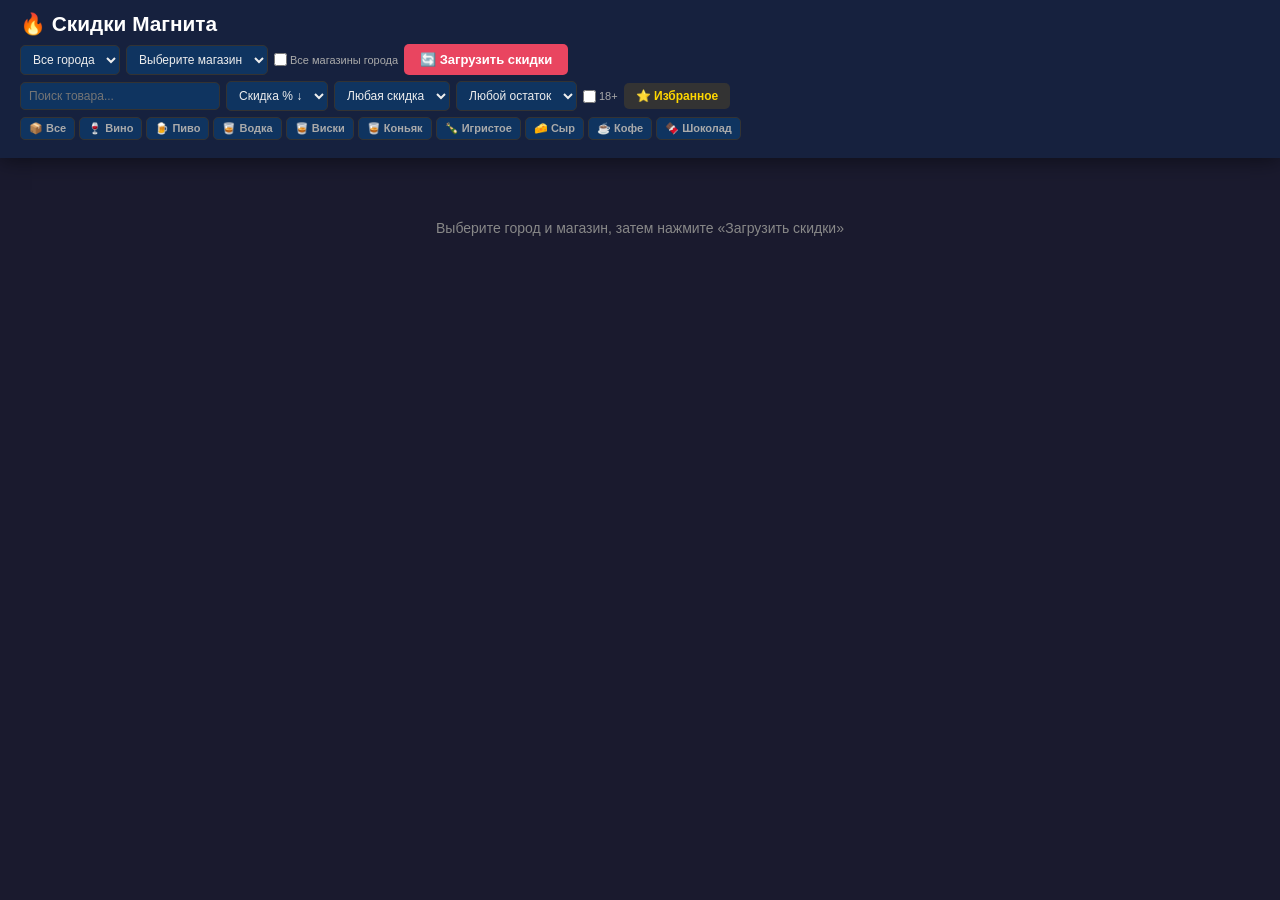
==== templates/index.html @ a99e1b51 "initial commit" ====
<!DOCTYPE html>
<html lang="ru">
<head>
    <meta charset="UTF-8">
    <meta name="viewport" content="width=device-width, initial-scale=1.0">
    <title>Скидки Магнита</title>
    <link rel="stylesheet" href="/static/css/style.css?v=6">
</head>
<body>
    <header>
        <div class="header-top">
            <h1>🔥 Скидки Магнита</h1>
            <span class="subtitle" id="stats"></span>
        </div>
        <div class="controls-row">
            <select id="city-select"><option value="">Все города</option></select>
            <select id="store-select"><option value="">Выберите магазин</option></select>
            <label class="checkbox-label"><input type="checkbox" id="all-city"> Все магазины города</label>
            <button id="parse-btn" class="btn-primary">🔄 Загрузить скидки</button>
        </div>
        <div class="controls-row">
            <input type="text" id="search-input" placeholder="Поиск товара...">
            <select id="sort-select">
                <option value="discount_desc">Скидка % ↓</option>
                <option value="savings_desc">Выгода ₽ ↓</option>
                <option value="price_asc">Цена ↑</option>
                <option value="price_desc">Цена ↓</option>
                <option value="stock_desc">Остаток ↓</option>
            </select>
            <select id="discount-filter">
                <option value="0">Любая скидка</option>
                <option value="10">от 10%</option>
                <option value="20">от 20%</option>
                <option value="30">от 30%</option>
                <option value="40">от 40%</option>
                <option value="50">от 50%</option>
                <option value="60">от 60%</option>
                <option value="70">от 70%</option>
                <option value="80">от 80%</option>
                <option value="90">от 90%</option>
            </select>
            <select id="stock-filter">
                <option value="0">Любой остаток</option>
                <option value="5">от 5 шт</option>
                <option value="10">от 10 шт</option>
                <option value="50">от 50 шт</option>
            </select>
            <label class="checkbox-label"><input type="checkbox" id="adult-only"> 18+</label>
            <button id="favorites-btn">⭐ Избранное</button>
        </div>
        <div class="quick-search">
            <button class="tag-btn" data-term="">📦 Все</button>
            <button class="tag-btn" data-term="вино">🍷 Вино</button>
            <button class="tag-btn" data-term="пиво">🍺 Пиво</button>
            <button class="tag-btn" data-term="водка">🥃 Водка</button>
            <button class="tag-btn" data-term="виски">🥃 Виски</button>
            <button class="tag-btn" data-term="коньяк">🥃 Коньяк</button>
            <button class="tag-btn" data-term="шампанское">🍾 Игристое</button>
            <button class="tag-btn" data-term="сыр">🧀 Сыр</button>
            <button class="tag-btn" data-term="кофе">☕ Кофе</button>
            <button class="tag-btn" data-term="шоколад">🍫 Шоколад</button>
        </div>
        <div id="progress-bar" class="progress-bar" style="display:none">
            <div class="progress-fill" id="progress-fill"></div>
            <span class="progress-text" id="progress-text">Загрузка...</span>
        </div>
    </header>

    <main>
        <div id="products-grid" class="products-grid"></div>
        <div id="loading" class="loading" style="display:none">⏳ Загрузка...</div>
        <div id="empty" class="empty">Выберите город и магазин, затем нажмите «Загрузить скидки»</div>
        <div id="pagination" class="pagination"></div>
    </main>

    <!-- Модальное окно товара -->
    <div id="product-modal" class="modal" style="display:none">
        <div class="modal-content">
            <button class="modal-close" id="modal-close">✕</button>
            <div class="modal-body">
                <div class="modal-image">
                    <img id="modal-img" src="" alt="">
                    <div class="modal-badge" id="modal-badge"></div>
                </div>
                <div class="modal-info">
                    <h2 id="modal-name"></h2>
                    <div class="modal-price">
                        <span class="price-current" id="modal-price"></span>
                        <span class="price-old" id="modal-old-price"></span>
                    </div>
                    <div class="modal-meta" id="modal-meta"></div>
                    <div class="modal-savings" id="modal-savings"></div>
                    <h3>🏪 Где купить</h3>
                    <div id="modal-stores" class="modal-stores"></div>
                </div>
            </div>
        </div>
    </div>

    <script src="/static/js/script.js?v=6"></script>
</body>
</html>
---- static/css/style.css ----
*{margin:0;padding:0;box-sizing:border-box}
body{font-family:-apple-system,BlinkMacSystemFont,'Segoe UI',Roboto,sans-serif;background:#1a1a2e;color:#eee;min-height:100vh}
header{background:#16213e;padding:12px 20px;position:sticky;top:0;z-index:100;box-shadow:0 2px 20px rgba(0,0,0,.5)}
.header-top{display:flex;align-items:baseline;gap:12px;margin-bottom:8px}
h1{font-size:1.3em;color:#fff}
.subtitle{color:#4caf50;font-size:.85em;font-weight:600}
.controls-row{display:flex;gap:6px;flex-wrap:wrap;align-items:center;margin-bottom:6px}
input[type="text"],select{padding:6px 8px;border:1px solid #333;border-radius:5px;background:#0f3460;color:#eee;font-size:12px}
input[type="text"]{width:200px}
select{max-width:220px}
input:focus,select:focus{outline:none;border-color:#e94560}
button{padding:6px 12px;border:none;border-radius:5px;cursor:pointer;font-size:12px;font-weight:600;transition:all .2s}
.btn-primary{background:#e94560;color:#fff;font-size:13px;padding:8px 16px}
.btn-primary:hover{background:#ff6b6b}
.btn-primary:disabled{background:#666;cursor:wait}
#favorites-btn{background:#333;color:#ffd700}
#favorites-btn.active{background:#ffd700;color:#1a1a2e}
.checkbox-label{display:flex;align-items:center;gap:3px;font-size:11px;color:#aaa;cursor:pointer;white-space:nowrap}
.quick-search{display:flex;gap:4px;align-items:center;flex-wrap:wrap;margin-bottom:6px}
.tag-btn{background:#0f3460;color:#aaa;padding:4px 8px;font-size:11px;border:1px solid #333}
.tag-btn:hover,.tag-btn.active{background:#e94560;color:#fff;border-color:#e94560}
.progress-bar{position:relative;height:22px;background:#0f3460;border-radius:4px;overflow:hidden;margin-top:6px}
.progress-fill{height:100%;background:linear-gradient(90deg,#e94560,#ff6b6b);transition:width .3s;width:0%}
.progress-text{position:absolute;top:0;left:0;right:0;text-align:center;line-height:22px;font-size:11px;color:#fff;font-weight:600}
main{max-width:1400px;margin:12px auto;padding:0 12px}
.products-grid{display:grid;grid-template-columns:repeat(3,1fr);gap:14px}
.product-card{background:#16213e;border-radius:10px;padding:12px;position:relative;cursor:pointer;transition:transform .2s,box-shadow .2s}
.product-card:hover{transform:translateY(-3px);box-shadow:0 6px 20px rgba(233,69,96,.2)}
.discount-badge{position:absolute;top:8px;left:8px;background:#e94560;color:#fff;padding:3px 8px;border-radius:4px;font-weight:bold;font-size:13px;z-index:2}
.savings-badge{position:absolute;top:8px;left:70px;background:#4caf50;color:#fff;padding:3px 6px;border-radius:4px;font-size:11px;z-index:2}
.fav-btn{position:absolute;top:8px;right:8px;font-size:20px;cursor:pointer;z-index:2;opacity:.4;transition:opacity .2s}
.fav-btn:hover,.fav-btn.active{opacity:1}
.product-card img{width:100%;height:200px;object-fit:contain;margin:28px 0 10px}
.product-card h3{font-size:13px;line-height:1.4;min-height:36px;margin-bottom:8px;color:#ddd}
.price-row{display:flex;align-items:baseline;gap:8px;margin-bottom:4px}
.price-current{font-size:20px;font-weight:bold;color:#fff}
.price-old{font-size:14px;color:#666;text-decoration:line-through}
.price-per-liter{font-size:11px;color:#888;margin-bottom:4px}
.card-footer{display:flex;justify-content:space-between;align-items:center;margin-top:6px;padding-top:6px;border-top:1px solid #222}
.stock{font-size:12px;color:#4caf50;font-weight:600}
.stock.low{color:#ff9800}
.store-count{font-size:11px;color:#888}
.adult-badge{position:absolute;top:30px;left:8px;background:#333;color:#ff9800;padding:2px 5px;border-radius:3px;font-size:10px}
.loading,.empty{text-align:center;padding:50px 20px;color:#888;font-size:14px}
.pagination{display:flex;justify-content:center;gap:4px;margin:20px 0;flex-wrap:wrap}
.pagination button{background:#0f3460;color:#eee;padding:6px 12px;font-size:12px}
.pagination button.active{background:#e94560;color:#fff}
.pagination button:hover{background:#333}
.modal{position:fixed;top:0;left:0;right:0;bottom:0;background:rgba(0,0,0,.8);z-index:1000;display:flex;align-items:center;justify-content:center;padding:20px}
.modal-content{background:#16213e;border-radius:12px;max-width:800px;width:100%;max-height:90vh;overflow-y:auto;position:relative;padding:24px}
.modal-close{position:absolute;top:12px;right:12px;background:none;color:#888;font-size:24px;padding:4px 8px;z-index:10}
.modal-close:hover{color:#fff}
.modal-body{display:flex;gap:24px}
.modal-image{flex:0 0 280px;position:relative}
.modal-image img{width:100%;height:280px;object-fit:contain;background:#fff;border-radius:8px;padding:10px}
.modal-badge{position:absolute;top:8px;left:8px;background:#e94560;color:#fff;padding:4px 10px;border-radius:4px;font-weight:bold;font-size:16px}
.modal-info{flex:1}
.modal-info h2{font-size:16px;line-height:1.4;margin-bottom:12px;color:#fff}
.modal-price{margin-bottom:8px}
.modal-price .price-current{font-size:28px}
.modal-price .price-old{font-size:16px}
.modal-meta{font-size:12px;color:#888;margin-bottom:8px}
.modal-savings{background:#1b5e20;color:#4caf50;padding:6px 10px;border-radius:6px;font-size:13px;font-weight:600;margin-bottom:16px;display:inline-block}
.modal-info h3{font-size:14px;margin-bottom:10px;color:#aaa}
.modal-stores{display:flex;flex-direction:column;gap:6px}
.store-row{display:flex;justify-content:space-between;align-items:center;padding:8px 10px;background:#0f3460;border-radius:6px;font-size:12px}
.store-row .store-addr{color:#ccc;flex:1}
.store-row .store-stock{color:#4caf50;font-weight:600;margin:0 12px;white-space:nowrap}
.store-row .store-price{color:#fff;font-weight:bold;white-space:nowrap}
.store-row.best{border:1px solid #4caf50}
@media(max-width:1024px){.products-grid{grid-template-columns:repeat(2,1fr)}}
@media(max-width:768px){
.products-grid{grid-template-columns:repeat(2,1fr);gap:8px}
.product-card img{height:140px}
.controls-row{flex-direction:column;align-items:stretch}
input[type="text"],select{width:100%;max-width:100%}
.modal-body{flex-direction:column}
.modal-image{flex:none}
.modal-image img{height:200px}
.quick-search{overflow-x:auto;flex-wrap:nowrap;padding-bottom:4px}
}
@media(max-width:480px){.products-grid{grid-template-columns:1fr}}
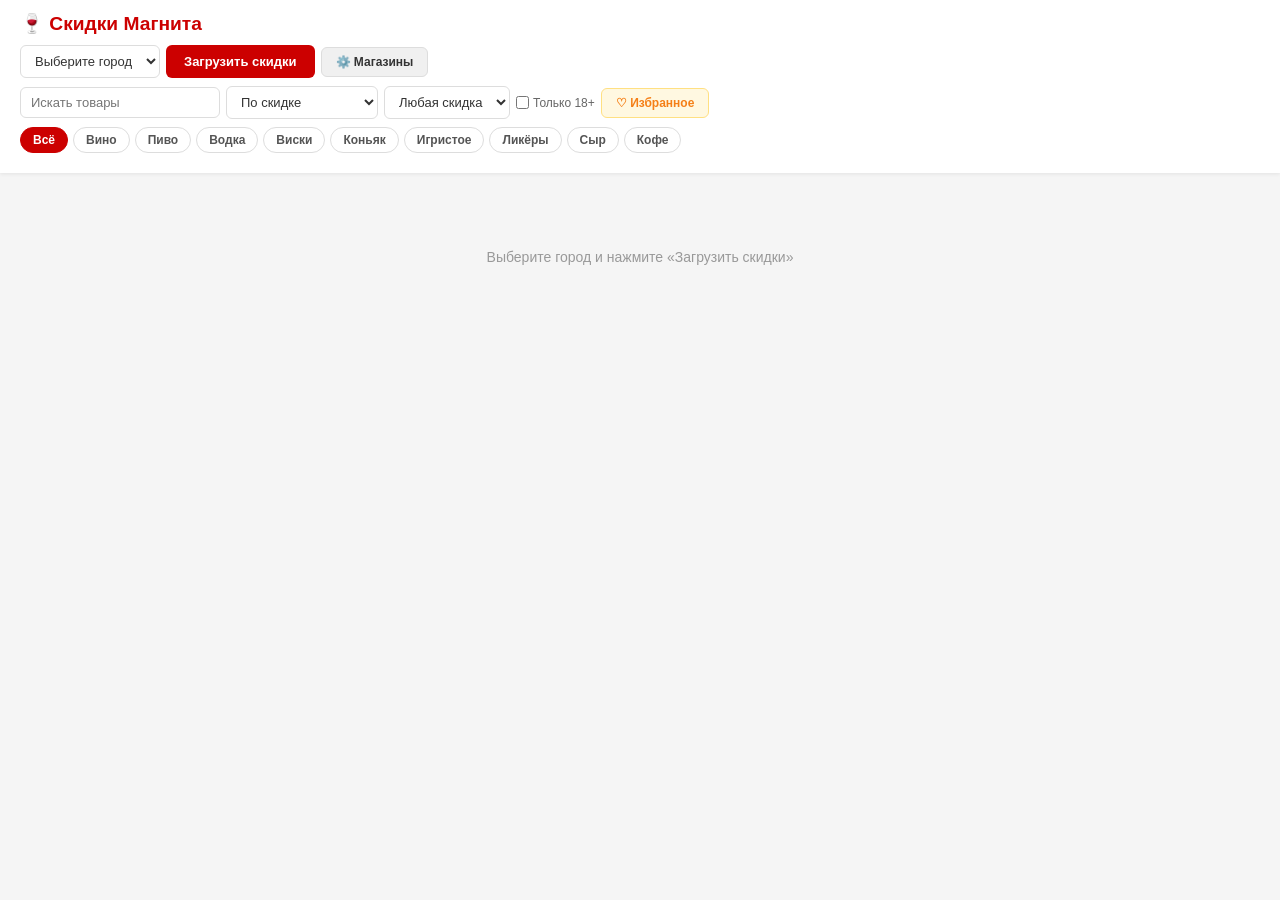
==== commit 9732d6c3: "v2: parallel parsing, real addresses, alkogolikam UI" ====
--- a/templates/index.html
+++ b/templates/index.html
@@ -3,100 +3,100 @@
 <head>
     <meta charset="UTF-8">
     <meta name="viewport" content="width=device-width, initial-scale=1.0">
-    <title>Скидки Магнита</title>
-    <link rel="stylesheet" href="/static/css/style.css?v=6">
+    <title>Скидки Магнита — Ставрополь</title>
+    <link rel="stylesheet" href="/static/css/style.css?v=8">
 </head>
 <body>
     <header>
         <div class="header-top">
-            <h1>🔥 Скидки Магнита</h1>
+            <h1>🍷 Скидки Магнита</h1>
             <span class="subtitle" id="stats"></span>
         </div>
         <div class="controls-row">
-            <select id="city-select"><option value="">Все города</option></select>
-            <select id="store-select"><option value="">Выберите магазин</option></select>
-            <label class="checkbox-label"><input type="checkbox" id="all-city"> Все магазины города</label>
-            <button id="parse-btn" class="btn-primary">🔄 Загрузить скидки</button>
+            <select id="city-select"><option value="">Выберите город</option></select>
+            <button id="parse-btn" class="btn-primary">Загрузить скидки</button>
+            <button id="manage-stores-btn" class="btn-secondary">⚙️ Магазины</button>
         </div>
         <div class="controls-row">
-            <input type="text" id="search-input" placeholder="Поиск товара...">
+            <input type="text" id="search-input" placeholder="Искать товары">
             <select id="sort-select">
-                <option value="discount_desc">Скидка % ↓</option>
-                <option value="savings_desc">Выгода ₽ ↓</option>
-                <option value="price_asc">Цена ↑</option>
-                <option value="price_desc">Цена ↓</option>
-                <option value="stock_desc">Остаток ↓</option>
+                <option value="discount_desc">По скидке</option>
+                <option value="savings_desc">По выгоде ₽</option>
+                <option value="price_asc">Сначала дешевле</option>
+                <option value="price_desc">Сначала дороже</option>
+                <option value="stock_desc">По остатку</option>
             </select>
             <select id="discount-filter">
                 <option value="0">Любая скидка</option>
-                <option value="10">от 10%</option>
-                <option value="20">от 20%</option>
-                <option value="30">от 30%</option>
-                <option value="40">от 40%</option>
-                <option value="50">от 50%</option>
-                <option value="60">от 60%</option>
-                <option value="70">от 70%</option>
-                <option value="80">от 80%</option>
-                <option value="90">от 90%</option>
+                <option value="10">от 10%</option><option value="20">от 20%</option>
+                <option value="30">от 30%</option><option value="40">от 40%</option>
+                <option value="50">от 50%</option><option value="60">от 60%</option>
+                <option value="70">от 70%</option><option value="80">от 80%</option>
             </select>
-            <select id="stock-filter">
-                <option value="0">Любой остаток</option>
-                <option value="5">от 5 шт</option>
-                <option value="10">от 10 шт</option>
-                <option value="50">от 50 шт</option>
-            </select>
-            <label class="checkbox-label"><input type="checkbox" id="adult-only"> 18+</label>
-            <button id="favorites-btn">⭐ Избранное</button>
+            <label class="checkbox-label"><input type="checkbox" id="adult-only"> Только 18+</label>
+            <button id="favorites-btn">♡ Избранное</button>
         </div>
         <div class="quick-search">
-            <button class="tag-btn" data-term="">📦 Все</button>
-            <button class="tag-btn" data-term="вино">🍷 Вино</button>
-            <button class="tag-btn" data-term="пиво">🍺 Пиво</button>
-            <button class="tag-btn" data-term="водка">🥃 Водка</button>
-            <button class="tag-btn" data-term="виски">🥃 Виски</button>
-            <button class="tag-btn" data-term="коньяк">🥃 Коньяк</button>
-            <button class="tag-btn" data-term="шампанское">🍾 Игристое</button>
-            <button class="tag-btn" data-term="сыр">🧀 Сыр</button>
-            <button class="tag-btn" data-term="кофе">☕ Кофе</button>
-            <button class="tag-btn" data-term="шоколад">🍫 Шоколад</button>
+            <button class="tag-btn active" data-term="">Всё</button>
+            <button class="tag-btn" data-term="вино">Вино</button>
+            <button class="tag-btn" data-term="пиво">Пиво</button>
+            <button class="tag-btn" data-term="водка">Водка</button>
+            <button class="tag-btn" data-term="виски">Виски</button>
+            <button class="tag-btn" data-term="коньяк">Коньяк</button>
+            <button class="tag-btn" data-term="шампанское">Игристое</button>
+            <button class="tag-btn" data-term="ликёр">Ликёры</button>
+            <button class="tag-btn" data-term="сыр">Сыр</button>
+            <button class="tag-btn" data-term="кофе">Кофе</button>
         </div>
         <div id="progress-bar" class="progress-bar" style="display:none">
             <div class="progress-fill" id="progress-fill"></div>
-            <span class="progress-text" id="progress-text">Загрузка...</span>
+            <span class="progress-text" id="progress-text"></span>
         </div>
     </header>
-
     <main>
         <div id="products-grid" class="products-grid"></div>
-        <div id="loading" class="loading" style="display:none">⏳ Загрузка...</div>
-        <div id="empty" class="empty">Выберите город и магазин, затем нажмите «Загрузить скидки»</div>
+        <div id="empty" class="empty">Выберите город и нажмите «Загрузить скидки»</div>
         <div id="pagination" class="pagination"></div>
     </main>
 
-    <!-- Модальное окно товара -->
     <div id="product-modal" class="modal" style="display:none">
         <div class="modal-content">
             <button class="modal-close" id="modal-close">✕</button>
             <div class="modal-body">
-                <div class="modal-image">
-                    <img id="modal-img" src="" alt="">
-                    <div class="modal-badge" id="modal-badge"></div>
-                </div>
+                <div class="modal-image"><img id="modal-img" src=""><div class="modal-badge" id="modal-badge"></div></div>
                 <div class="modal-info">
                     <h2 id="modal-name"></h2>
-                    <div class="modal-price">
-                        <span class="price-current" id="modal-price"></span>
-                        <span class="price-old" id="modal-old-price"></span>
-                    </div>
+                    <div class="modal-price"><span class="price-current" id="modal-price"></span> <span class="price-old" id="modal-old-price"></span></div>
                     <div class="modal-meta" id="modal-meta"></div>
                     <div class="modal-savings" id="modal-savings"></div>
-                    <h3>🏪 Где купить</h3>
+                    <h3>Где купить</h3>
                     <div id="modal-stores" class="modal-stores"></div>
                 </div>
             </div>
         </div>
     </div>
 
-    <script src="/static/js/script.js?v=6"></script>
+    <div id="stores-modal" class="modal" style="display:none">
+        <div class="modal-content modal-wide">
+            <button class="modal-close" id="stores-close">✕</button>
+            <h2 style="margin-bottom:12px">Управление магазинами</h2>
+            <div class="store-actions">
+                <input type="text" id="new-code" placeholder="Код">
+                <input type="text" id="new-address" placeholder="Адрес">
+                <input type="text" id="new-city" placeholder="Город">
+                <button id="add-store-btn" class="btn-primary">Добавить</button>
+            </div>
+            <div class="store-actions">
+                <input type="number" id="scan-start" placeholder="От" value="992340">
+                <input type="number" id="scan-end" placeholder="До" value="992380">
+                <input type="text" id="scan-city" placeholder="Город">
+                <button id="scan-btn" class="btn-secondary">📡 Сканировать</button>
+                <button id="refresh-btn" class="btn-secondary">🔄 Обновить</button>
+            </div>
+            <div id="stores-list" class="stores-list"></div>
+        </div>
+    </div>
+
+    <script src="/static/js/script.js?v=8"></script>
 </body>
 </html>
--- a/static/css/style.css
+++ b/static/css/style.css
@@ -1,82 +1,86 @@
 *{margin:0;padding:0;box-sizing:border-box}
-body{font-family:-apple-system,BlinkMacSystemFont,'Segoe UI',Roboto,sans-serif;background:#1a1a2e;color:#eee;min-height:100vh}
-header{background:#16213e;padding:12px 20px;position:sticky;top:0;z-index:100;box-shadow:0 2px 20px rgba(0,0,0,.5)}
-.header-top{display:flex;align-items:baseline;gap:12px;margin-bottom:8px}
-h1{font-size:1.3em;color:#fff}
-.subtitle{color:#4caf50;font-size:.85em;font-weight:600}
-.controls-row{display:flex;gap:6px;flex-wrap:wrap;align-items:center;margin-bottom:6px}
-input[type="text"],select{padding:6px 8px;border:1px solid #333;border-radius:5px;background:#0f3460;color:#eee;font-size:12px}
+body{font-family:-apple-system,BlinkMacSystemFont,'Segoe UI',Roboto,sans-serif;background:#f5f5f5;color:#333;min-height:100vh}
+header{background:#fff;padding:12px 20px;position:sticky;top:0;z-index:100;box-shadow:0 1px 4px rgba(0,0,0,.08)}
+.header-top{display:flex;align-items:center;gap:12px;margin-bottom:10px}
+h1{font-size:1.2em;color:#c00;font-weight:700}
+.subtitle{color:#666;font-size:.8em}
+.controls-row{display:flex;gap:6px;flex-wrap:wrap;align-items:center;margin-bottom:8px}
+input[type="text"],input[type="number"],select{padding:7px 10px;border:1px solid #ddd;border-radius:6px;background:#fff;color:#333;font-size:13px}
 input[type="text"]{width:200px}
-select{max-width:220px}
-input:focus,select:focus{outline:none;border-color:#e94560}
-button{padding:6px 12px;border:none;border-radius:5px;cursor:pointer;font-size:12px;font-weight:600;transition:all .2s}
-.btn-primary{background:#e94560;color:#fff;font-size:13px;padding:8px 16px}
-.btn-primary:hover{background:#ff6b6b}
-.btn-primary:disabled{background:#666;cursor:wait}
-#favorites-btn{background:#333;color:#ffd700}
-#favorites-btn.active{background:#ffd700;color:#1a1a2e}
-.checkbox-label{display:flex;align-items:center;gap:3px;font-size:11px;color:#aaa;cursor:pointer;white-space:nowrap}
-.quick-search{display:flex;gap:4px;align-items:center;flex-wrap:wrap;margin-bottom:6px}
-.tag-btn{background:#0f3460;color:#aaa;padding:4px 8px;font-size:11px;border:1px solid #333}
-.tag-btn:hover,.tag-btn.active{background:#e94560;color:#fff;border-color:#e94560}
-.progress-bar{position:relative;height:22px;background:#0f3460;border-radius:4px;overflow:hidden;margin-top:6px}
-.progress-fill{height:100%;background:linear-gradient(90deg,#e94560,#ff6b6b);transition:width .3s;width:0%}
-.progress-text{position:absolute;top:0;left:0;right:0;text-align:center;line-height:22px;font-size:11px;color:#fff;font-weight:600}
-main{max-width:1400px;margin:12px auto;padding:0 12px}
-.products-grid{display:grid;grid-template-columns:repeat(3,1fr);gap:14px}
-.product-card{background:#16213e;border-radius:10px;padding:12px;position:relative;cursor:pointer;transition:transform .2s,box-shadow .2s}
-.product-card:hover{transform:translateY(-3px);box-shadow:0 6px 20px rgba(233,69,96,.2)}
-.discount-badge{position:absolute;top:8px;left:8px;background:#e94560;color:#fff;padding:3px 8px;border-radius:4px;font-weight:bold;font-size:13px;z-index:2}
-.savings-badge{position:absolute;top:8px;left:70px;background:#4caf50;color:#fff;padding:3px 6px;border-radius:4px;font-size:11px;z-index:2}
-.fav-btn{position:absolute;top:8px;right:8px;font-size:20px;cursor:pointer;z-index:2;opacity:.4;transition:opacity .2s}
+select{max-width:250px}
+input:focus,select:focus{outline:none;border-color:#c00}
+button{padding:7px 14px;border:none;border-radius:6px;cursor:pointer;font-size:12px;font-weight:600;transition:all .15s}
+.btn-primary{background:#c00;color:#fff;font-size:13px;padding:9px 18px}
+.btn-primary:hover{background:#e00}
+.btn-primary:disabled{background:#999;cursor:wait}
+.btn-secondary{background:#f0f0f0;color:#333;border:1px solid #ddd}
+.btn-secondary:hover{background:#e8e8e8}
+#favorites-btn{background:#fff8e1;color:#f57f17;border:1px solid #ffe082}
+#favorites-btn.active{background:#ffc107;color:#333}
+.checkbox-label{display:flex;align-items:center;gap:4px;font-size:12px;color:#666;cursor:pointer;white-space:nowrap}
+.quick-search{display:flex;gap:5px;align-items:center;flex-wrap:wrap;margin-bottom:8px}
+.tag-btn{background:#fff;color:#555;padding:5px 12px;font-size:12px;border:1px solid #ddd;border-radius:20px}
+.tag-btn:hover,.tag-btn.active{background:#c00;color:#fff;border-color:#c00}
+.progress-bar{position:relative;height:26px;background:#eee;border-radius:6px;overflow:hidden;margin-top:8px}
+.progress-fill{height:100%;background:linear-gradient(90deg,#c00,#ff4444);transition:width .3s;width:0%}
+.progress-text{position:absolute;top:0;left:0;right:0;text-align:center;line-height:26px;font-size:11px;color:#333;font-weight:600}
+main{max-width:1400px;margin:16px auto;padding:0 16px}
+.products-grid{display:grid;grid-template-columns:repeat(5,1fr);gap:12px}
+.product-card{background:#fff;border-radius:10px;padding:10px;position:relative;cursor:pointer;transition:box-shadow .2s;border:1px solid #eee}
+.product-card:hover{box-shadow:0 4px 16px rgba(0,0,0,.1)}
+.card-store{font-size:10px;color:#c00;font-weight:700;margin-bottom:4px}
+.discount-badge{position:absolute;bottom:8px;left:8px;background:#c00;color:#fff;padding:2px 7px;border-radius:4px;font-weight:bold;font-size:11px}
+.fav-btn{position:absolute;top:8px;right:8px;font-size:18px;cursor:pointer;z-index:2;opacity:.3;transition:opacity .2s}
 .fav-btn:hover,.fav-btn.active{opacity:1}
-.product-card img{width:100%;height:200px;object-fit:contain;margin:28px 0 10px}
-.product-card h3{font-size:13px;line-height:1.4;min-height:36px;margin-bottom:8px;color:#ddd}
-.price-row{display:flex;align-items:baseline;gap:8px;margin-bottom:4px}
-.price-current{font-size:20px;font-weight:bold;color:#fff}
-.price-old{font-size:14px;color:#666;text-decoration:line-through}
-.price-per-liter{font-size:11px;color:#888;margin-bottom:4px}
-.card-footer{display:flex;justify-content:space-between;align-items:center;margin-top:6px;padding-top:6px;border-top:1px solid #222}
-.stock{font-size:12px;color:#4caf50;font-weight:600}
-.stock.low{color:#ff9800}
-.store-count{font-size:11px;color:#888}
-.adult-badge{position:absolute;top:30px;left:8px;background:#333;color:#ff9800;padding:2px 5px;border-radius:3px;font-size:10px}
-.loading,.empty{text-align:center;padding:50px 20px;color:#888;font-size:14px}
-.pagination{display:flex;justify-content:center;gap:4px;margin:20px 0;flex-wrap:wrap}
-.pagination button{background:#0f3460;color:#eee;padding:6px 12px;font-size:12px}
-.pagination button.active{background:#e94560;color:#fff}
-.pagination button:hover{background:#333}
-.modal{position:fixed;top:0;left:0;right:0;bottom:0;background:rgba(0,0,0,.8);z-index:1000;display:flex;align-items:center;justify-content:center;padding:20px}
-.modal-content{background:#16213e;border-radius:12px;max-width:800px;width:100%;max-height:90vh;overflow-y:auto;position:relative;padding:24px}
-.modal-close{position:absolute;top:12px;right:12px;background:none;color:#888;font-size:24px;padding:4px 8px;z-index:10}
-.modal-close:hover{color:#fff}
-.modal-body{display:flex;gap:24px}
+.product-card img{width:100%;height:160px;object-fit:contain;margin:4px 0 8px}
+.product-card h3{font-size:11px;line-height:1.35;min-height:30px;margin-bottom:6px;color:#333;display:-webkit-box;-webkit-line-clamp:2;-webkit-box-orient:vertical;overflow:hidden}
+.price-row{display:flex;align-items:baseline;gap:6px;margin-bottom:2px}
+.price-current{font-size:16px;font-weight:700;color:#333}
+.price-old{font-size:12px;color:#999;text-decoration:line-through}
+.card-meta{font-size:10px;color:#888;margin-bottom:2px}
+.card-address{font-size:10px;color:#666;margin-top:4px;white-space:nowrap;overflow:hidden;text-overflow:ellipsis}
+.empty{text-align:center;padding:60px 20px;color:#999;font-size:14px}
+.pagination{display:flex;justify-content:center;gap:4px;margin:24px 0;flex-wrap:wrap}
+.pagination button{background:#fff;color:#333;padding:7px 13px;font-size:12px;border:1px solid #ddd;border-radius:6px}
+.pagination button.active{background:#c00;color:#fff;border-color:#c00}
+.pagination button:hover{background:#f5f5f5}
+.modal{position:fixed;top:0;left:0;right:0;bottom:0;background:rgba(0,0,0,.4);z-index:1000;display:flex;align-items:center;justify-content:center;padding:20px}
+.modal-content{background:#fff;border-radius:12px;max-width:850px;width:100%;max-height:90vh;overflow-y:auto;position:relative;padding:28px}
+.modal-wide{max-width:950px}
+.modal-close{position:absolute;top:12px;right:16px;background:none;color:#999;font-size:24px;padding:4px 8px;z-index:10}
+.modal-close:hover{color:#333}
+.modal-body{display:flex;gap:28px}
 .modal-image{flex:0 0 280px;position:relative}
-.modal-image img{width:100%;height:280px;object-fit:contain;background:#fff;border-radius:8px;padding:10px}
-.modal-badge{position:absolute;top:8px;left:8px;background:#e94560;color:#fff;padding:4px 10px;border-radius:4px;font-weight:bold;font-size:16px}
+.modal-image img{width:100%;height:280px;object-fit:contain;background:#fafafa;border-radius:8px}
+.modal-badge{position:absolute;bottom:8px;left:8px;background:#c00;color:#fff;padding:4px 10px;border-radius:4px;font-weight:bold;font-size:15px}
 .modal-info{flex:1}
-.modal-info h2{font-size:16px;line-height:1.4;margin-bottom:12px;color:#fff}
+.modal-info h2{font-size:15px;line-height:1.4;margin-bottom:12px;font-weight:600}
 .modal-price{margin-bottom:8px}
 .modal-price .price-current{font-size:28px}
 .modal-price .price-old{font-size:16px}
 .modal-meta{font-size:12px;color:#888;margin-bottom:8px}
-.modal-savings{background:#1b5e20;color:#4caf50;padding:6px 10px;border-radius:6px;font-size:13px;font-weight:600;margin-bottom:16px;display:inline-block}
-.modal-info h3{font-size:14px;margin-bottom:10px;color:#aaa}
-.modal-stores{display:flex;flex-direction:column;gap:6px}
-.store-row{display:flex;justify-content:space-between;align-items:center;padding:8px 10px;background:#0f3460;border-radius:6px;font-size:12px}
-.store-row .store-addr{color:#ccc;flex:1}
+.modal-savings{background:#e8f5e9;color:#2e7d32;padding:6px 12px;border-radius:6px;font-size:13px;font-weight:600;margin-bottom:16px;display:inline-block}
+.modal-info h3{font-size:14px;margin-bottom:10px;color:#555}
+.modal-stores{display:flex;flex-direction:column;gap:5px}
+.store-row{display:flex;justify-content:space-between;align-items:center;padding:9px 12px;background:#fafafa;border-radius:6px;font-size:12px;border:1px solid #eee}
+.store-row.best{background:#e8f5e9;border-color:#4caf50}
+.store-row .store-addr{color:#333;flex:1}
 .store-row .store-stock{color:#4caf50;font-weight:600;margin:0 12px;white-space:nowrap}
-.store-row .store-price{color:#fff;font-weight:bold;white-space:nowrap}
-.store-row.best{border:1px solid #4caf50}
-@media(max-width:1024px){.products-grid{grid-template-columns:repeat(2,1fr)}}
-@media(max-width:768px){
+.store-row .store-price{color:#c00;font-weight:bold;white-space:nowrap}
+.store-actions{display:flex;gap:6px;margin:10px 0;flex-wrap:wrap;align-items:center}
+.store-actions input{flex:1;min-width:100px}
+.stores-list{max-height:400px;overflow-y:auto;margin-top:10px}
+.store-item{display:flex;justify-content:space-between;align-items:center;padding:7px 10px;border-bottom:1px solid #f0f0f0;font-size:11px}
+.store-item:hover{background:#fafafa}
+.store-item button{padding:3px 8px;font-size:10px}
+@media(max-width:1200px){.products-grid{grid-template-columns:repeat(4,1fr)}}
+@media(max-width:900px){.products-grid{grid-template-columns:repeat(3,1fr)}}
+@media(max-width:600px){
 .products-grid{grid-template-columns:repeat(2,1fr);gap:8px}
-.product-card img{height:140px}
+.product-card img{height:120px}
 .controls-row{flex-direction:column;align-items:stretch}
 input[type="text"],select{width:100%;max-width:100%}
 .modal-body{flex-direction:column}
 .modal-image{flex:none}
-.modal-image img{height:200px}
-.quick-search{overflow-x:auto;flex-wrap:nowrap;padding-bottom:4px}
+.quick-search{overflow-x:auto;flex-wrap:nowrap}
 }
-@media(max-width:480px){.products-grid{grid-template-columns:1fr}}
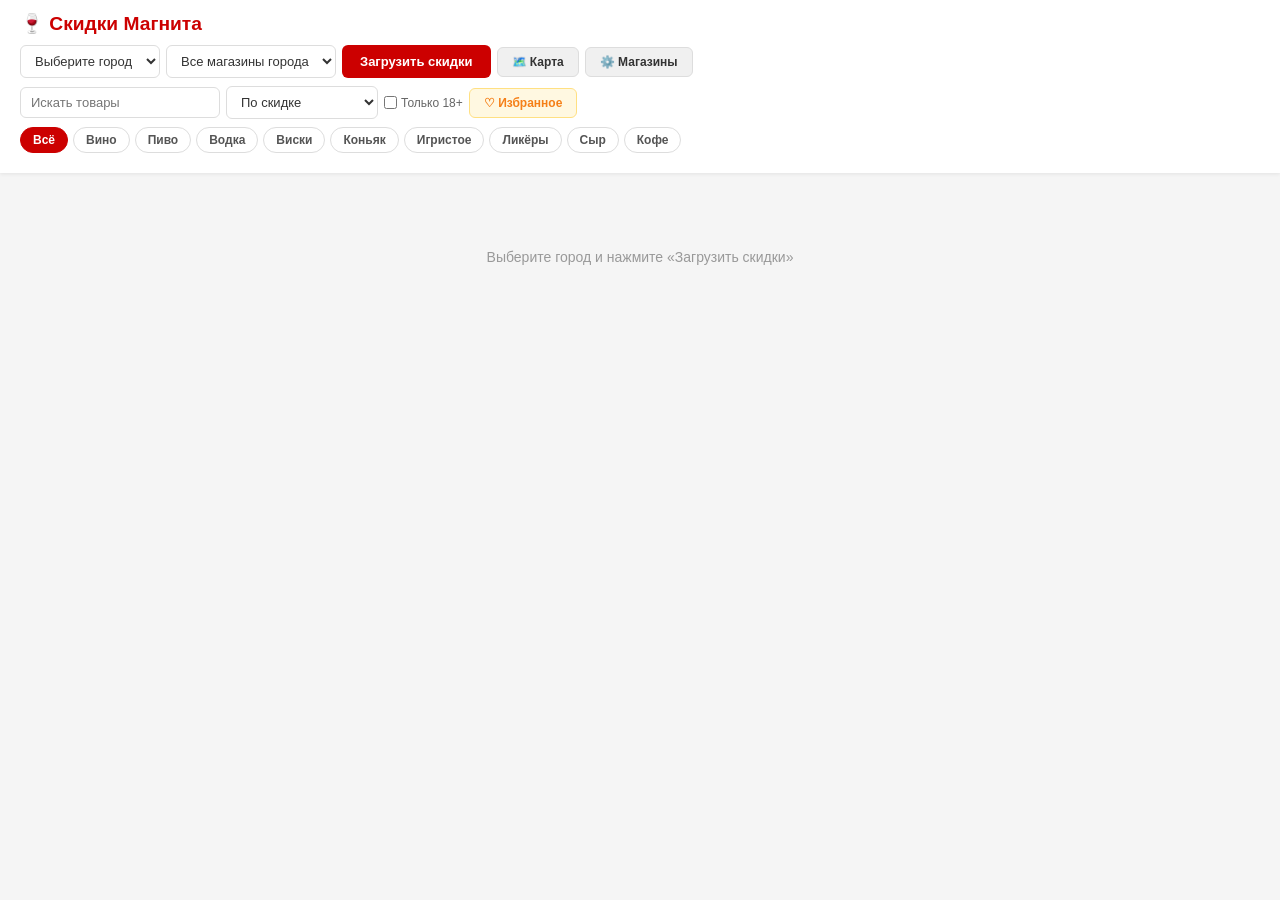
==== commit 7df4ad75: "final: all fixes, infinite scroll, map, store select" ====
--- a/templates/index.html
+++ b/templates/index.html
@@ -1,102 +1,11 @@
-<!DOCTYPE html>
-<html lang="ru">
-<head>
-    <meta charset="UTF-8">
-    <meta name="viewport" content="width=device-width, initial-scale=1.0">
-    <title>Скидки Магнита — Ставрополь</title>
-    <link rel="stylesheet" href="/static/css/style.css?v=8">
-</head>
-<body>
-    <header>
-        <div class="header-top">
-            <h1>🍷 Скидки Магнита</h1>
-            <span class="subtitle" id="stats"></span>
-        </div>
-        <div class="controls-row">
-            <select id="city-select"><option value="">Выберите город</option></select>
-            <button id="parse-btn" class="btn-primary">Загрузить скидки</button>
-            <button id="manage-stores-btn" class="btn-secondary">⚙️ Магазины</button>
-        </div>
-        <div class="controls-row">
-            <input type="text" id="search-input" placeholder="Искать товары">
-            <select id="sort-select">
-                <option value="discount_desc">По скидке</option>
-                <option value="savings_desc">По выгоде ₽</option>
-                <option value="price_asc">Сначала дешевле</option>
-                <option value="price_desc">Сначала дороже</option>
-                <option value="stock_desc">По остатку</option>
-            </select>
-            <select id="discount-filter">
-                <option value="0">Любая скидка</option>
-                <option value="10">от 10%</option><option value="20">от 20%</option>
-                <option value="30">от 30%</option><option value="40">от 40%</option>
-                <option value="50">от 50%</option><option value="60">от 60%</option>
-                <option value="70">от 70%</option><option value="80">от 80%</option>
-            </select>
-            <label class="checkbox-label"><input type="checkbox" id="adult-only"> Только 18+</label>
-            <button id="favorites-btn">♡ Избранное</button>
-        </div>
-        <div class="quick-search">
-            <button class="tag-btn active" data-term="">Всё</button>
-            <button class="tag-btn" data-term="вино">Вино</button>
-            <button class="tag-btn" data-term="пиво">Пиво</button>
-            <button class="tag-btn" data-term="водка">Водка</button>
-            <button class="tag-btn" data-term="виски">Виски</button>
-            <button class="tag-btn" data-term="коньяк">Коньяк</button>
-            <button class="tag-btn" data-term="шампанское">Игристое</button>
-            <button class="tag-btn" data-term="ликёр">Ликёры</button>
-            <button class="tag-btn" data-term="сыр">Сыр</button>
-            <button class="tag-btn" data-term="кофе">Кофе</button>
-        </div>
-        <div id="progress-bar" class="progress-bar" style="display:none">
-            <div class="progress-fill" id="progress-fill"></div>
-            <span class="progress-text" id="progress-text"></span>
-        </div>
-    </header>
-    <main>
-        <div id="products-grid" class="products-grid"></div>
-        <div id="empty" class="empty">Выберите город и нажмите «Загрузить скидки»</div>
-        <div id="pagination" class="pagination"></div>
-    </main>
-
-    <div id="product-modal" class="modal" style="display:none">
-        <div class="modal-content">
-            <button class="modal-close" id="modal-close">✕</button>
-            <div class="modal-body">
-                <div class="modal-image"><img id="modal-img" src=""><div class="modal-badge" id="modal-badge"></div></div>
-                <div class="modal-info">
-                    <h2 id="modal-name"></h2>
-                    <div class="modal-price"><span class="price-current" id="modal-price"></span> <span class="price-old" id="modal-old-price"></span></div>
-                    <div class="modal-meta" id="modal-meta"></div>
-                    <div class="modal-savings" id="modal-savings"></div>
-                    <h3>Где купить</h3>
-                    <div id="modal-stores" class="modal-stores"></div>
-                </div>
-            </div>
-        </div>
-    </div>
-
-    <div id="stores-modal" class="modal" style="display:none">
-        <div class="modal-content modal-wide">
-            <button class="modal-close" id="stores-close">✕</button>
-            <h2 style="margin-bottom:12px">Управление магазинами</h2>
-            <div class="store-actions">
-                <input type="text" id="new-code" placeholder="Код">
-                <input type="text" id="new-address" placeholder="Адрес">
-                <input type="text" id="new-city" placeholder="Город">
-                <button id="add-store-btn" class="btn-primary">Добавить</button>
-            </div>
-            <div class="store-actions">
-                <input type="number" id="scan-start" placeholder="От" value="992340">
-                <input type="number" id="scan-end" placeholder="До" value="992380">
-                <input type="text" id="scan-city" placeholder="Город">
-                <button id="scan-btn" class="btn-secondary">📡 Сканировать</button>
-                <button id="refresh-btn" class="btn-secondary">🔄 Обновить</button>
-            </div>
-            <div id="stores-list" class="stores-list"></div>
-        </div>
-    </div>
-
-    <script src="/static/js/script.js?v=8"></script>
-</body>
-</html>+<!DOCTYPE html><html lang="ru"><head><meta charset="UTF-8"><meta name="viewport" content="width=device-width,initial-scale=1.0"><title>Скидки Магнита</title><link rel="stylesheet" href="/static/css/style.css?v=10"></head><body>
+<header><div class="header-top"><h1>🍷 Скидки Магнита</h1><span class="subtitle" id="stats"></span></div>
+<div class="controls-row"><select id="city-select"><option value="">Выберите город</option></select><select id="store-select"><option value="all">Все магазины города</option></select><button id="parse-btn" class="btn-primary">Загрузить скидки</button><button id="map-btn" class="btn-secondary">🗺️ Карта</button><button id="manage-stores-btn" class="btn-secondary">⚙️ Магазины</button></div>
+<div class="controls-row"><input type="text" id="search-input" placeholder="Искать товары"><select id="sort-select"><option value="discount_desc">По скидке</option><option value="savings_desc">По выгоде ₽</option><option value="price_asc">Сначала дешевле</option><option value="price_desc">Сначала дороже</option><option value="stock_desc">По остатку</option></select><label class="checkbox-label"><input type="checkbox" id="adult-only"> Только 18+</label><button id="favorites-btn">♡ Избранное</button></div>
+<div class="quick-search"><button class="tag-btn active" data-term="">Всё</button><button class="tag-btn" data-term="вино">Вино</button><button class="tag-btn" data-term="пиво">Пиво</button><button class="tag-btn" data-term="водка">Водка</button><button class="tag-btn" data-term="виски">Виски</button><button class="tag-btn" data-term="коньяк">Коньяк</button><button class="tag-btn" data-term="шампанское">Игристое</button><button class="tag-btn" data-term="ликёр">Ликёры</button><button class="tag-btn" data-term="сыр">Сыр</button><button class="tag-btn" data-term="кофе">Кофе</button></div>
+<div id="progress-bar" class="progress-bar" style="display:none"><div class="progress-fill" id="progress-fill"></div><span class="progress-text" id="progress-text"></span></div></header>
+<main><div id="products-grid" class="products-grid"></div><div id="load-more" class="load-more" style="display:none">Загрузка...</div><div id="empty" class="empty">Выберите город и нажмите «Загрузить скидки»</div></main>
+<div id="product-modal" class="modal" style="display:none"><div class="modal-content"><button class="modal-close" id="modal-close">✕</button><div class="modal-body"><div class="modal-image"><img id="modal-img" src=""><div class="modal-badge" id="modal-badge"></div></div><div class="modal-info"><h2 id="modal-name"></h2><div class="modal-price"><span class="price-current" id="modal-price"></span> <span class="price-old" id="modal-old-price"></span></div><div class="modal-meta" id="modal-meta"></div><div class="modal-savings" id="modal-savings"></div><h3>Где купить</h3><div id="modal-stores" class="modal-stores"></div></div></div></div></div>
+<div id="map-modal" class="modal" style="display:none"><div class="modal-content modal-wide"><button class="modal-close" id="map-close">✕</button><h2 style="margin-bottom:12px">🗺️ Магазины на карте</h2><div id="yandex-map" style="width:100%;height:500px;border-radius:8px"></div></div></div>
+<div id="stores-modal" class="modal" style="display:none"><div class="modal-content modal-wide"><button class="modal-close" id="stores-close">✕</button><h2 style="margin-bottom:12px">Управление магазинами</h2><div class="store-actions"><input type="text" id="new-code" placeholder="Код"><input type="text" id="new-address" placeholder="Адрес"><input type="text" id="new-city" placeholder="Город"><button id="add-store-btn" class="btn-primary">Добавить</button></div><div class="store-actions"><input type="number" id="scan-start" placeholder="От" value="992340"><input type="number" id="scan-end" placeholder="До" value="992400"><input type="text" id="scan-city" placeholder="Город"><button id="scan-btn" class="btn-secondary">📡 Сканировать</button><button id="refresh-btn" class="btn-secondary">🔄 Обновить</button></div><div id="stores-list" class="stores-list"></div></div></div>
+<script src="https://api-maps.yandex.ru/2.1/?lang=ru_RU"></script><script src="/static/js/script.js?v=10"></script></body></html>
--- a/static/css/style.css
+++ b/static/css/style.css
@@ -1,86 +1 @@
-*{margin:0;padding:0;box-sizing:border-box}
-body{font-family:-apple-system,BlinkMacSystemFont,'Segoe UI',Roboto,sans-serif;background:#f5f5f5;color:#333;min-height:100vh}
-header{background:#fff;padding:12px 20px;position:sticky;top:0;z-index:100;box-shadow:0 1px 4px rgba(0,0,0,.08)}
-.header-top{display:flex;align-items:center;gap:12px;margin-bottom:10px}
-h1{font-size:1.2em;color:#c00;font-weight:700}
-.subtitle{color:#666;font-size:.8em}
-.controls-row{display:flex;gap:6px;flex-wrap:wrap;align-items:center;margin-bottom:8px}
-input[type="text"],input[type="number"],select{padding:7px 10px;border:1px solid #ddd;border-radius:6px;background:#fff;color:#333;font-size:13px}
-input[type="text"]{width:200px}
-select{max-width:250px}
-input:focus,select:focus{outline:none;border-color:#c00}
-button{padding:7px 14px;border:none;border-radius:6px;cursor:pointer;font-size:12px;font-weight:600;transition:all .15s}
-.btn-primary{background:#c00;color:#fff;font-size:13px;padding:9px 18px}
-.btn-primary:hover{background:#e00}
-.btn-primary:disabled{background:#999;cursor:wait}
-.btn-secondary{background:#f0f0f0;color:#333;border:1px solid #ddd}
-.btn-secondary:hover{background:#e8e8e8}
-#favorites-btn{background:#fff8e1;color:#f57f17;border:1px solid #ffe082}
-#favorites-btn.active{background:#ffc107;color:#333}
-.checkbox-label{display:flex;align-items:center;gap:4px;font-size:12px;color:#666;cursor:pointer;white-space:nowrap}
-.quick-search{display:flex;gap:5px;align-items:center;flex-wrap:wrap;margin-bottom:8px}
-.tag-btn{background:#fff;color:#555;padding:5px 12px;font-size:12px;border:1px solid #ddd;border-radius:20px}
-.tag-btn:hover,.tag-btn.active{background:#c00;color:#fff;border-color:#c00}
-.progress-bar{position:relative;height:26px;background:#eee;border-radius:6px;overflow:hidden;margin-top:8px}
-.progress-fill{height:100%;background:linear-gradient(90deg,#c00,#ff4444);transition:width .3s;width:0%}
-.progress-text{position:absolute;top:0;left:0;right:0;text-align:center;line-height:26px;font-size:11px;color:#333;font-weight:600}
-main{max-width:1400px;margin:16px auto;padding:0 16px}
-.products-grid{display:grid;grid-template-columns:repeat(5,1fr);gap:12px}
-.product-card{background:#fff;border-radius:10px;padding:10px;position:relative;cursor:pointer;transition:box-shadow .2s;border:1px solid #eee}
-.product-card:hover{box-shadow:0 4px 16px rgba(0,0,0,.1)}
-.card-store{font-size:10px;color:#c00;font-weight:700;margin-bottom:4px}
-.discount-badge{position:absolute;bottom:8px;left:8px;background:#c00;color:#fff;padding:2px 7px;border-radius:4px;font-weight:bold;font-size:11px}
-.fav-btn{position:absolute;top:8px;right:8px;font-size:18px;cursor:pointer;z-index:2;opacity:.3;transition:opacity .2s}
-.fav-btn:hover,.fav-btn.active{opacity:1}
-.product-card img{width:100%;height:160px;object-fit:contain;margin:4px 0 8px}
-.product-card h3{font-size:11px;line-height:1.35;min-height:30px;margin-bottom:6px;color:#333;display:-webkit-box;-webkit-line-clamp:2;-webkit-box-orient:vertical;overflow:hidden}
-.price-row{display:flex;align-items:baseline;gap:6px;margin-bottom:2px}
-.price-current{font-size:16px;font-weight:700;color:#333}
-.price-old{font-size:12px;color:#999;text-decoration:line-through}
-.card-meta{font-size:10px;color:#888;margin-bottom:2px}
-.card-address{font-size:10px;color:#666;margin-top:4px;white-space:nowrap;overflow:hidden;text-overflow:ellipsis}
-.empty{text-align:center;padding:60px 20px;color:#999;font-size:14px}
-.pagination{display:flex;justify-content:center;gap:4px;margin:24px 0;flex-wrap:wrap}
-.pagination button{background:#fff;color:#333;padding:7px 13px;font-size:12px;border:1px solid #ddd;border-radius:6px}
-.pagination button.active{background:#c00;color:#fff;border-color:#c00}
-.pagination button:hover{background:#f5f5f5}
-.modal{position:fixed;top:0;left:0;right:0;bottom:0;background:rgba(0,0,0,.4);z-index:1000;display:flex;align-items:center;justify-content:center;padding:20px}
-.modal-content{background:#fff;border-radius:12px;max-width:850px;width:100%;max-height:90vh;overflow-y:auto;position:relative;padding:28px}
-.modal-wide{max-width:950px}
-.modal-close{position:absolute;top:12px;right:16px;background:none;color:#999;font-size:24px;padding:4px 8px;z-index:10}
-.modal-close:hover{color:#333}
-.modal-body{display:flex;gap:28px}
-.modal-image{flex:0 0 280px;position:relative}
-.modal-image img{width:100%;height:280px;object-fit:contain;background:#fafafa;border-radius:8px}
-.modal-badge{position:absolute;bottom:8px;left:8px;background:#c00;color:#fff;padding:4px 10px;border-radius:4px;font-weight:bold;font-size:15px}
-.modal-info{flex:1}
-.modal-info h2{font-size:15px;line-height:1.4;margin-bottom:12px;font-weight:600}
-.modal-price{margin-bottom:8px}
-.modal-price .price-current{font-size:28px}
-.modal-price .price-old{font-size:16px}
-.modal-meta{font-size:12px;color:#888;margin-bottom:8px}
-.modal-savings{background:#e8f5e9;color:#2e7d32;padding:6px 12px;border-radius:6px;font-size:13px;font-weight:600;margin-bottom:16px;display:inline-block}
-.modal-info h3{font-size:14px;margin-bottom:10px;color:#555}
-.modal-stores{display:flex;flex-direction:column;gap:5px}
-.store-row{display:flex;justify-content:space-between;align-items:center;padding:9px 12px;background:#fafafa;border-radius:6px;font-size:12px;border:1px solid #eee}
-.store-row.best{background:#e8f5e9;border-color:#4caf50}
-.store-row .store-addr{color:#333;flex:1}
-.store-row .store-stock{color:#4caf50;font-weight:600;margin:0 12px;white-space:nowrap}
-.store-row .store-price{color:#c00;font-weight:bold;white-space:nowrap}
-.store-actions{display:flex;gap:6px;margin:10px 0;flex-wrap:wrap;align-items:center}
-.store-actions input{flex:1;min-width:100px}
-.stores-list{max-height:400px;overflow-y:auto;margin-top:10px}
-.store-item{display:flex;justify-content:space-between;align-items:center;padding:7px 10px;border-bottom:1px solid #f0f0f0;font-size:11px}
-.store-item:hover{background:#fafafa}
-.store-item button{padding:3px 8px;font-size:10px}
-@media(max-width:1200px){.products-grid{grid-template-columns:repeat(4,1fr)}}
-@media(max-width:900px){.products-grid{grid-template-columns:repeat(3,1fr)}}
-@media(max-width:600px){
-.products-grid{grid-template-columns:repeat(2,1fr);gap:8px}
-.product-card img{height:120px}
-.controls-row{flex-direction:column;align-items:stretch}
-input[type="text"],select{width:100%;max-width:100%}
-.modal-body{flex-direction:column}
-.modal-image{flex:none}
-.quick-search{overflow-x:auto;flex-wrap:nowrap}
-}
+*{margin:0;padding:0;box-sizing:border-box}body{font-family:-apple-system,BlinkMacSystemFont,'Segoe UI',Roboto,sans-serif;background:#f5f5f5;color:#333;min-height:100vh}header{background:#fff;padding:12px 20px;position:sticky;top:0;z-index:100;box-shadow:0 1px 4px rgba(0,0,0,.08)}.header-top{display:flex;align-items:center;gap:12px;margin-bottom:10px}h1{font-size:1.2em;color:#c00;font-weight:700}.subtitle{color:#666;font-size:.8em}.controls-row{display:flex;gap:6px;flex-wrap:wrap;align-items:center;margin-bottom:8px}input[type="text"],input[type="number"],select{padding:7px 10px;border:1px solid #ddd;border-radius:6px;background:#fff;color:#333;font-size:13px}input[type="text"]{width:200px}select{max-width:250px}input:focus,select:focus{outline:none;border-color:#c00}button{padding:7px 14px;border:none;border-radius:6px;cursor:pointer;font-size:12px;font-weight:600;transition:all .15s}.btn-primary{background:#c00;color:#fff;font-size:13px;padding:9px 18px}.btn-primary:hover{background:#e00}.btn-primary:disabled{background:#999;cursor:wait}.btn-secondary{background:#f0f0f0;color:#333;border:1px solid #ddd}.btn-secondary:hover{background:#e8e8e8}#favorites-btn{background:#fff8e1;color:#f57f17;border:1px solid #ffe082}#favorites-btn.active{background:#ffc107;color:#333}.checkbox-label{display:flex;align-items:center;gap:4px;font-size:12px;color:#666;cursor:pointer;white-space:nowrap}.quick-search{display:flex;gap:5px;align-items:center;flex-wrap:wrap;margin-bottom:8px}.tag-btn{background:#fff;color:#555;padding:5px 12px;font-size:12px;border:1px solid #ddd;border-radius:20px}.tag-btn:hover,.tag-btn.active{background:#c00;color:#fff;border-color:#c00}.progress-bar{position:relative;height:26px;background:#eee;border-radius:6px;overflow:hidden;margin-top:8px}.progress-fill{height:100%;background:linear-gradient(90deg,#c00,#ff4444);transition:width .3s;width:0%}.progress-text{position:absolute;top:0;left:0;right:0;text-align:center;line-height:26px;font-size:11px;color:#333;font-weight:600}main{max-width:1400px;margin:16px auto;padding:0 16px}.products-grid{display:grid;grid-template-columns:repeat(5,1fr);gap:12px}.product-card{background:#fff;border-radius:10px;padding:10px;position:relative;cursor:pointer;transition:box-shadow .2s;border:1px solid #eee}.product-card:hover{box-shadow:0 4px 16px rgba(0,0,0,.1)}.card-store{font-size:10px;color:#c00;font-weight:700;margin-bottom:4px}.discount-badge{position:absolute;bottom:8px;left:8px;background:#c00;color:#fff;padding:2px 7px;border-radius:4px;font-weight:bold;font-size:11px}.fav-btn{position:absolute;top:8px;right:8px;font-size:18px;cursor:pointer;z-index:2;opacity:.3;transition:opacity .2s}.fav-btn:hover,.fav-btn.active{opacity:1}.product-card img{width:100%;height:160px;object-fit:contain;margin:4px 0 8px}.product-card h3{font-size:11px;line-height:1.35;min-height:30px;margin-bottom:6px;color:#333;display:-webkit-box;-webkit-line-clamp:2;-webkit-box-orient:vertical;overflow:hidden}.price-row{display:flex;align-items:baseline;gap:6px;margin-bottom:2px}.price-current{font-size:16px;font-weight:700;color:#333}.price-old{font-size:12px;color:#999;text-decoration:line-through}.card-meta{font-size:10px;color:#888;margin-bottom:2px}.card-address{font-size:10px;color:#666;margin-top:4px;white-space:nowrap;overflow:hidden;text-overflow:ellipsis}.empty{text-align:center;padding:60px 20px;color:#999;font-size:14px}.load-more{text-align:center;padding:20px;color:#999;font-size:13px}.modal{position:fixed;top:0;left:0;right:0;bottom:0;background:rgba(0,0,0,.4);z-index:1000;display:flex;align-items:center;justify-content:center;padding:20px}.modal-content{background:#fff;border-radius:12px;max-width:850px;width:100%;max-height:90vh;overflow-y:auto;position:relative;padding:28px}.modal-wide{max-width:950px}.modal-close{position:absolute;top:12px;right:16px;background:none;color:#999;font-size:24px;padding:4px 8px;z-index:10}.modal-close:hover{color:#333}.modal-body{display:flex;gap:28px}.modal-image{flex:0 0 280px;position:relative}.modal-image img{width:100%;height:280px;object-fit:contain;background:#fafafa;border-radius:8px}.modal-badge{position:absolute;bottom:8px;left:8px;background:#c00;color:#fff;padding:4px 10px;border-radius:4px;font-weight:bold;font-size:15px}.modal-info{flex:1}.modal-info h2{font-size:15px;line-height:1.4;margin-bottom:12px;font-weight:600}.modal-price{margin-bottom:8px}.modal-price .price-current{font-size:28px}.modal-price .price-old{font-size:16px}.modal-meta{font-size:12px;color:#888;margin-bottom:8px}.modal-savings{background:#e8f5e9;color:#2e7d32;padding:6px 12px;border-radius:6px;font-size:13px;font-weight:600;margin-bottom:16px;display:inline-block}.modal-info h3{font-size:14px;margin-bottom:10px;color:#555}.modal-stores{display:flex;flex-direction:column;gap:5px}.store-row{display:flex;justify-content:space-between;align-items:center;padding:9px 12px;background:#fafafa;border-radius:6px;font-size:12px;border:1px solid #eee}.store-row.best{background:#e8f5e9;border-color:#4caf50}.store-row .store-addr{color:#333;flex:1}.store-row .store-stock{color:#4caf50;font-weight:600;margin:0 12px;white-space:nowrap}.store-row .store-price{color:#c00;font-weight:bold;white-space:nowrap}.store-actions{display:flex;gap:6px;margin:10px 0;flex-wrap:wrap;align-items:center}.store-actions input{flex:1;min-width:100px}.stores-list{max-height:400px;overflow-y:auto;margin-top:10px}.store-item{display:flex;justify-content:space-between;align-items:center;padding:7px 10px;border-bottom:1px solid #f0f0f0;font-size:11px}.store-item:hover{background:#fafafa}.store-item button{padding:3px 8px;font-size:10px}@media(max-width:1200px){.products-grid{grid-template-columns:repeat(4,1fr)}}@media(max-width:900px){.products-grid{grid-template-columns:repeat(3,1fr)}}@media(max-width:600px){.products-grid{grid-template-columns:repeat(2,1fr);gap:8px}.product-card img{height:120px}.controls-row{flex-direction:column;align-items:stretch}input[type="text"],select{width:100%;max-width:100%}.modal-body{flex-direction:column}.modal-image{flex:none}.quick-search{overflow-x:auto;flex-wrap:nowrap}}
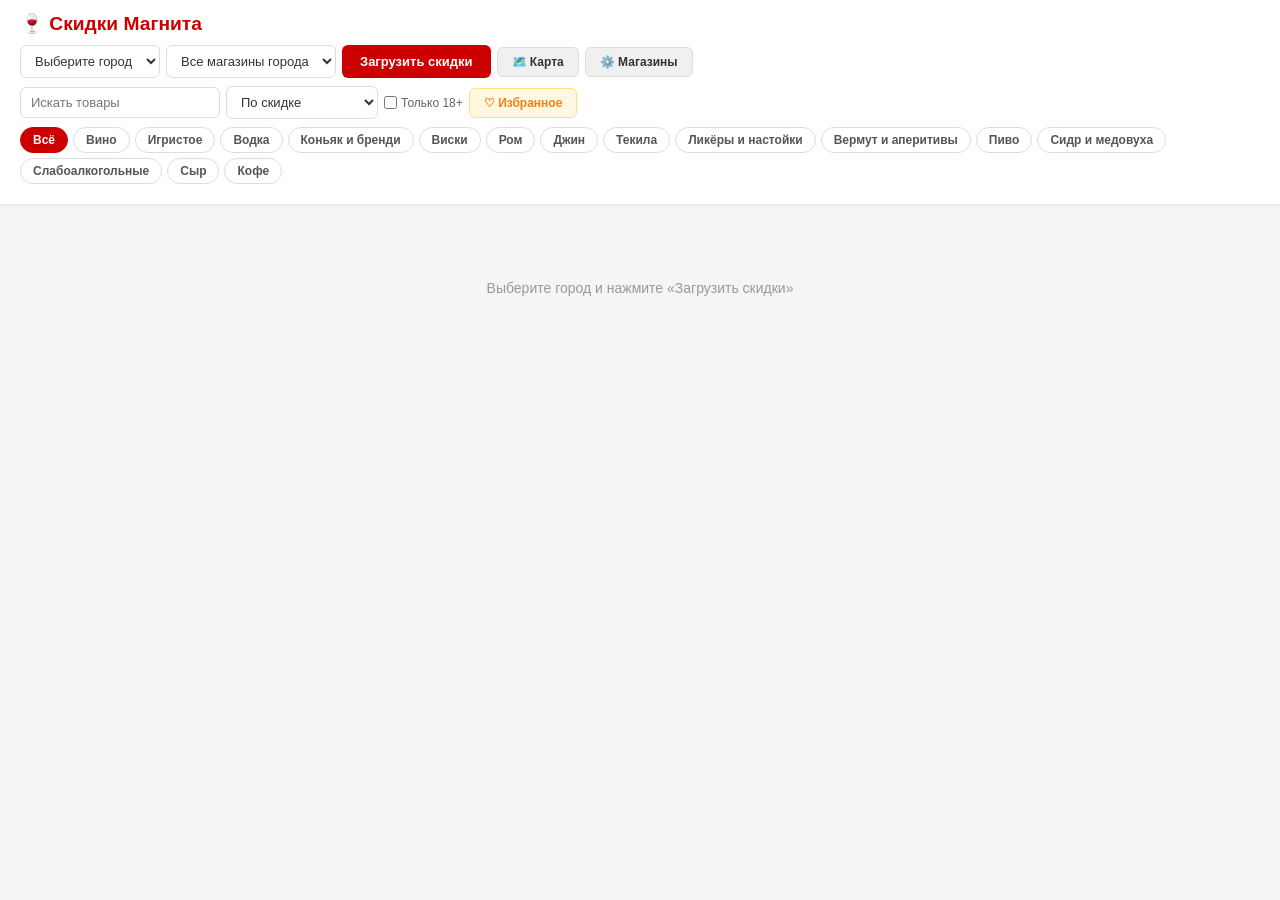
==== commit a54f785b: "44 addresses, 15 categories, geocoding" ====
--- a/templates/index.html
+++ b/templates/index.html
@@ -2,10 +2,10 @@
 <header><div class="header-top"><h1>🍷 Скидки Магнита</h1><span class="subtitle" id="stats"></span></div>
 <div class="controls-row"><select id="city-select"><option value="">Выберите город</option></select><select id="store-select"><option value="all">Все магазины города</option></select><button id="parse-btn" class="btn-primary">Загрузить скидки</button><button id="map-btn" class="btn-secondary">🗺️ Карта</button><button id="manage-stores-btn" class="btn-secondary">⚙️ Магазины</button></div>
 <div class="controls-row"><input type="text" id="search-input" placeholder="Искать товары"><select id="sort-select"><option value="discount_desc">По скидке</option><option value="savings_desc">По выгоде ₽</option><option value="price_asc">Сначала дешевле</option><option value="price_desc">Сначала дороже</option><option value="stock_desc">По остатку</option></select><label class="checkbox-label"><input type="checkbox" id="adult-only"> Только 18+</label><button id="favorites-btn">♡ Избранное</button></div>
-<div class="quick-search"><button class="tag-btn active" data-term="">Всё</button><button class="tag-btn" data-term="вино">Вино</button><button class="tag-btn" data-term="пиво">Пиво</button><button class="tag-btn" data-term="водка">Водка</button><button class="tag-btn" data-term="виски">Виски</button><button class="tag-btn" data-term="коньяк">Коньяк</button><button class="tag-btn" data-term="шампанское">Игристое</button><button class="tag-btn" data-term="ликёр">Ликёры</button><button class="tag-btn" data-term="сыр">Сыр</button><button class="tag-btn" data-term="кофе">Кофе</button></div>
+<div class="quick-search"><button class="tag-btn active" data-term="">Всё</button><button class="tag-btn" data-term="вино">Вино</button><button class="tag-btn" data-term="игристое">Игристое</button><button class="tag-btn" data-term="водка">Водка</button><button class="tag-btn" data-term="коньяк">Коньяк и бренди</button><button class="tag-btn" data-term="виски">Виски</button><button class="tag-btn" data-term="ром">Ром</button><button class="tag-btn" data-term="джин">Джин</button><button class="tag-btn" data-term="текила">Текила</button><button class="tag-btn" data-term="ликёр">Ликёры и настойки</button><button class="tag-btn" data-term="вермут">Вермут и аперитивы</button><button class="tag-btn" data-term="пиво">Пиво</button><button class="tag-btn" data-term="сидр">Сидр и медовуха</button><button class="tag-btn" data-term="слабоалкогольные">Слабоалкогольные</button><button class="tag-btn" data-term="сыр">Сыр</button><button class="tag-btn" data-term="кофе">Кофе</button></div>
 <div id="progress-bar" class="progress-bar" style="display:none"><div class="progress-fill" id="progress-fill"></div><span class="progress-text" id="progress-text"></span></div></header>
 <main><div id="products-grid" class="products-grid"></div><div id="load-more" class="load-more" style="display:none">Загрузка...</div><div id="empty" class="empty">Выберите город и нажмите «Загрузить скидки»</div></main>
 <div id="product-modal" class="modal" style="display:none"><div class="modal-content"><button class="modal-close" id="modal-close">✕</button><div class="modal-body"><div class="modal-image"><img id="modal-img" src=""><div class="modal-badge" id="modal-badge"></div></div><div class="modal-info"><h2 id="modal-name"></h2><div class="modal-price"><span class="price-current" id="modal-price"></span> <span class="price-old" id="modal-old-price"></span></div><div class="modal-meta" id="modal-meta"></div><div class="modal-savings" id="modal-savings"></div><h3>Где купить</h3><div id="modal-stores" class="modal-stores"></div></div></div></div></div>
 <div id="map-modal" class="modal" style="display:none"><div class="modal-content modal-wide"><button class="modal-close" id="map-close">✕</button><h2 style="margin-bottom:12px">🗺️ Магазины на карте</h2><div id="yandex-map" style="width:100%;height:500px;border-radius:8px"></div></div></div>
-<div id="stores-modal" class="modal" style="display:none"><div class="modal-content modal-wide"><button class="modal-close" id="stores-close">✕</button><h2 style="margin-bottom:12px">Управление магазинами</h2><div class="store-actions"><input type="text" id="new-code" placeholder="Код"><input type="text" id="new-address" placeholder="Адрес"><input type="text" id="new-city" placeholder="Город"><button id="add-store-btn" class="btn-primary">Добавить</button></div><div class="store-actions"><input type="number" id="scan-start" placeholder="От" value="992340"><input type="number" id="scan-end" placeholder="До" value="992400"><input type="text" id="scan-city" placeholder="Город"><button id="scan-btn" class="btn-secondary">📡 Сканировать</button><button id="refresh-btn" class="btn-secondary">🔄 Обновить</button></div><div id="stores-list" class="stores-list"></div></div></div>
+<div id="stores-modal" class="modal" style="display:none"><div class="modal-content modal-wide"><button class="modal-close" id="stores-close">✕</button><h2 style="margin-bottom:12px">Управление магазинами</h2><div class="store-actions"><input type="text" id="new-code" placeholder="Код"><input type="text" id="new-address" placeholder="Адрес"><input type="text" id="new-city" placeholder="Город"><button id="add-store-btn" class="btn-primary">Добавить</button></div><div class="store-actions"><input type="number" id="scan-start" placeholder="От" value="992340"><input type="number" id="scan-end" placeholder="До" value="992400"><input type="text" id="scan-city" placeholder="Город"><button id="scan-btn" class="btn-secondary">📡 Сканировать</button><button id="refresh-btn" class="btn-secondary">🔄 Обновить</button><button id="geocode-btn" class="btn-secondary">📍 Геокодировать</button></div><div id="stores-list" class="stores-list"></div></div></div>
 <script src="https://api-maps.yandex.ru/2.1/?lang=ru_RU"></script><script src="/static/js/script.js?v=10"></script></body></html>
